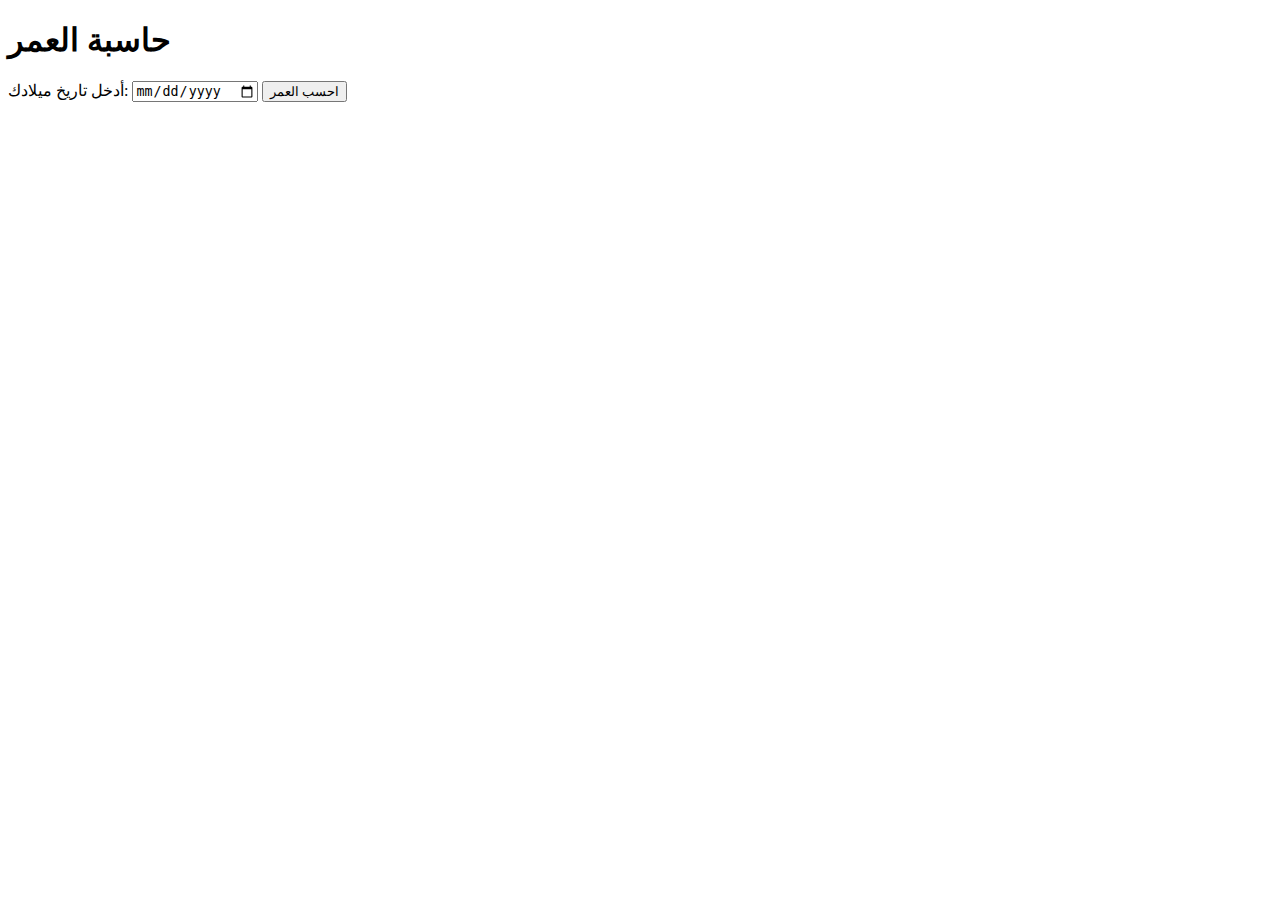
==== index.html @ e8af1fd7 "Create index.html" ====
<!DOCTYPE html>
<html lang="ar">
<head>
    <meta charset="UTF-8">
    <meta name="viewport" content="width=device-width, initial-scale=1.0">
    <title>حساب العمر</title>
    <link rel="stylesheet" href="style.css">
</head>
<body>
    <div class="container">
        <h1>حاسبة العمر</h1>
        <label for="birthdate">أدخل تاريخ ميلادك:</label>
        <input type="date" id="birthdate">
        <button onclick="calculateAge()">احسب العمر</button>
        <p id="result"></p>
    </div>

    <script src="script.js"></script>
</body>
</html>
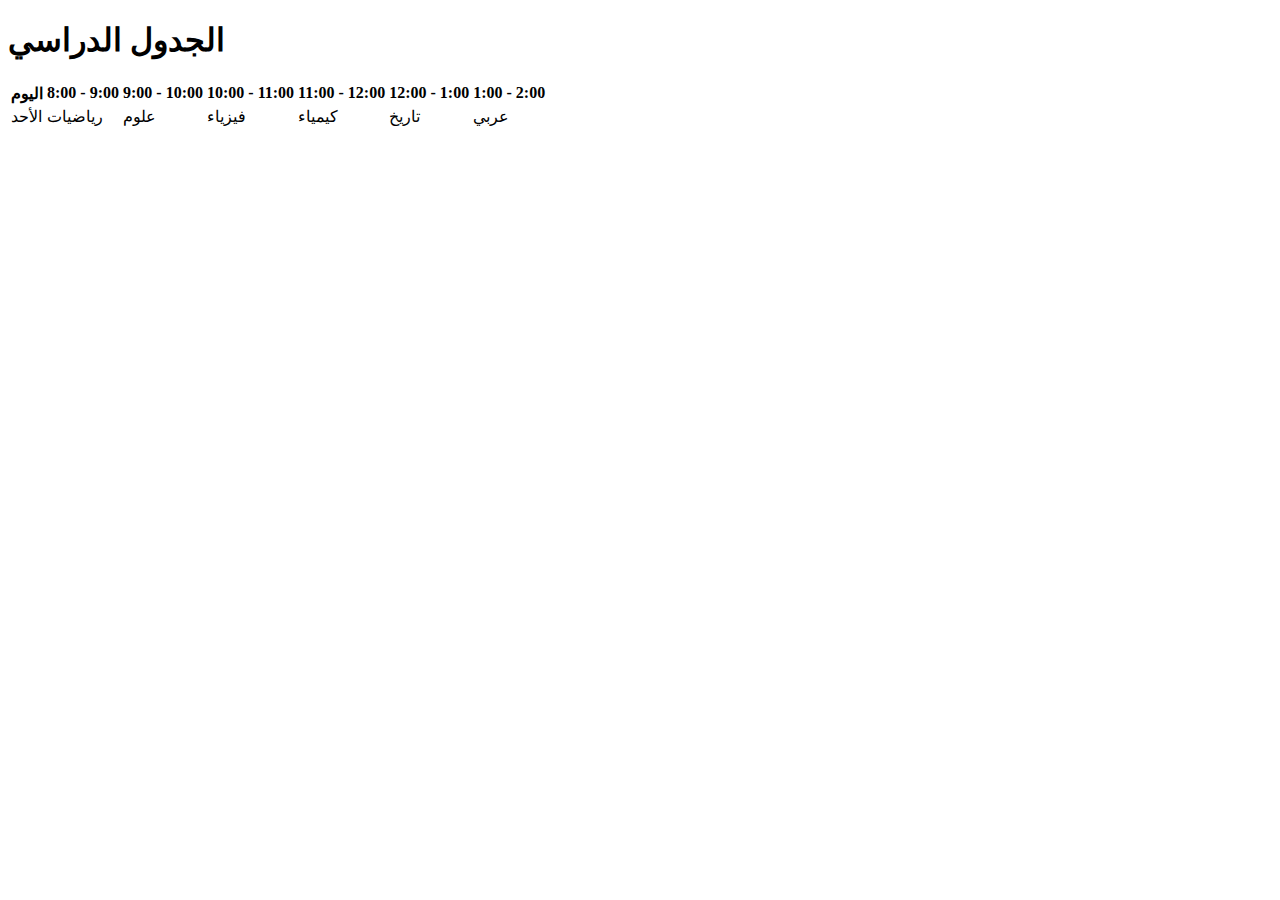
==== commit 014b7dcf: "Create index.html" ====
--- a/index.html
+++ b/index.html
@@ -3,18 +3,40 @@
 <head>
     <meta charset="UTF-8">
     <meta name="viewport" content="width=device-width, initial-scale=1.0">
-    <title>حساب العمر</title>
-    <link rel="stylesheet" href="style.css">
+    <title>الجدول الدراسي</title>
+    <!-- ربط ملف CSS -->
+    <link rel="stylesheet" href="css/styles.css">
 </head>
 <body>
     <div class="container">
-        <h1>حاسبة العمر</h1>
-        <label for="birthdate">أدخل تاريخ ميلادك:</label>
-        <input type="date" id="birthdate">
-        <button onclick="calculateAge()">احسب العمر</button>
-        <p id="result"></p>
+        <h1>الجدول الدراسي</h1>
+        <table>
+            <thead>
+                <tr>
+                    <th>اليوم</th>
+                    <th>8:00 - 9:00</th>
+                    <th>9:00 - 10:00</th>
+                    <th>10:00 - 11:00</th>
+                    <th>11:00 - 12:00</th>
+                    <th>12:00 - 1:00</th>
+                    <th>1:00 - 2:00</th>
+                </tr>
+            </thead>
+            <tbody id="schedule-body">
+                <tr>
+                    <td>الأحد</td>
+                    <td>رياضيات</td>
+                    <td>علوم</td>
+                    <td>فيزياء</td>
+                    <td>كيمياء</td>
+                    <td>تاريخ</td>
+                    <td>عربي</td>
+                </tr>
+                <!-- المزيد من الأيام يمكن إضافتها هنا -->
+            </tbody>
+        </table>
     </div>
-
-    <script src="script.js"></script>
+    <!-- ربط ملف JavaScript -->
+    <script src="js/script.js"></script>
 </body>
 </html>
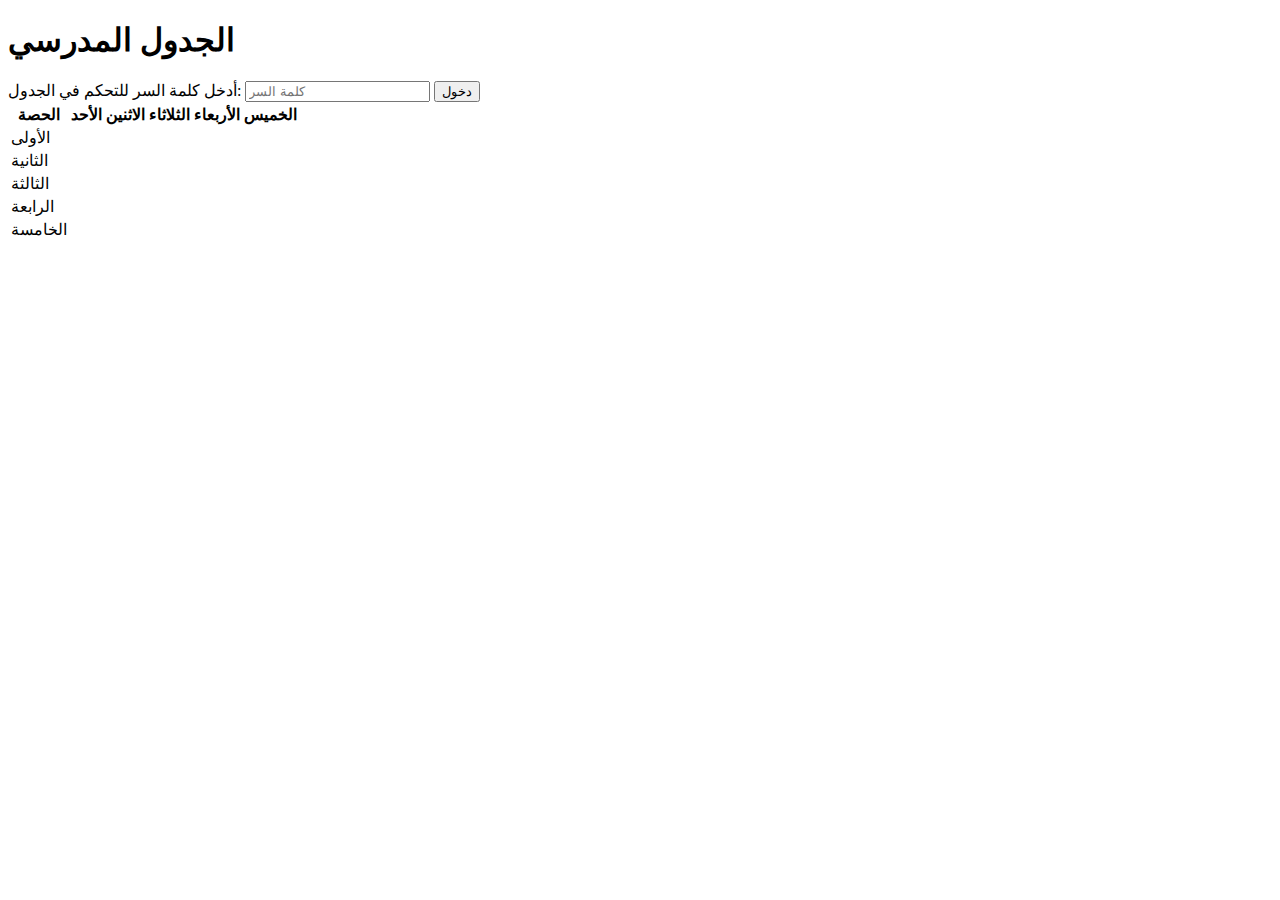
==== commit ac3254db: "Create index.html" ====
--- a/index.html
+++ b/index.html
@@ -3,40 +3,78 @@
 <head>
     <meta charset="UTF-8">
     <meta name="viewport" content="width=device-width, initial-scale=1.0">
-    <title>الجدول الدراسي</title>
-    <!-- ربط ملف CSS -->
-    <link rel="stylesheet" href="css/styles.css">
+    <title>الجدول المدرسي</title>
+    <link rel="stylesheet" href="styles.css">
 </head>
 <body>
-    <div class="container">
-        <h1>الجدول الدراسي</h1>
-        <table>
-            <thead>
-                <tr>
-                    <th>اليوم</th>
-                    <th>8:00 - 9:00</th>
-                    <th>9:00 - 10:00</th>
-                    <th>10:00 - 11:00</th>
-                    <th>11:00 - 12:00</th>
-                    <th>12:00 - 1:00</th>
-                    <th>1:00 - 2:00</th>
-                </tr>
-            </thead>
-            <tbody id="schedule-body">
-                <tr>
-                    <td>الأحد</td>
-                    <td>رياضيات</td>
-                    <td>علوم</td>
-                    <td>فيزياء</td>
-                    <td>كيمياء</td>
-                    <td>تاريخ</td>
-                    <td>عربي</td>
-                </tr>
-                <!-- المزيد من الأيام يمكن إضافتها هنا -->
-            </tbody>
-        </table>
+    <h1>الجدول المدرسي</h1>
+    
+    <!-- إدخال كلمة السر للتحكم -->
+    <div id="accessSection">
+        <label for="password">أدخل كلمة السر للتحكم في الجدول:</label>
+        <input type="password" id="password" placeholder="كلمة السر">
+        <button onclick="checkAccess()">دخول</button>
     </div>
-    <!-- ربط ملف JavaScript -->
-    <script src="js/script.js"></script>
+    
+    <!-- الجدول -->
+    <table id="scheduleTable">
+        <thead>
+            <tr>
+                <th>الحصة</th>
+                <th>الأحد</th>
+                <th>الاثنين</th>
+                <th>الثلاثاء</th>
+                <th>الأربعاء</th>
+                <th>الخميس</th>
+            </tr>
+        </thead>
+        <tbody>
+            <tr>
+                <td>الأولى</td>
+                <td contenteditable="false"></td>
+                <td contenteditable="false"></td>
+                <td contenteditable="false"></td>
+                <td contenteditable="false"></td>
+                <td contenteditable="false"></td>
+            </tr>
+            <tr>
+                <td>الثانية</td>
+                <td contenteditable="false"></td>
+                <td contenteditable="false"></td>
+                <td contenteditable="false"></td>
+                <td contenteditable="false"></td>
+                <td contenteditable="false"></td>
+            </tr>
+            <tr>
+                <td>الثالثة</td>
+                <td contenteditable="false"></td>
+                <td contenteditable="false"></td>
+                <td contenteditable="false"></td>
+                <td contenteditable="false"></td>
+                <td contenteditable="false"></td>
+            </tr>
+            <tr>
+                <td>الرابعة</td>
+                <td contenteditable="false"></td>
+                <td contenteditable="false"></td>
+                <td contenteditable="false"></td>
+                <td contenteditable="false"></td>
+                <td contenteditable="false"></td>
+            </tr>
+            <tr>
+                <td>الخامسة</td>
+                <td contenteditable="false"></td>
+                <td contenteditable="false"></td>
+                <td contenteditable="false"></td>
+                <td contenteditable="false"></td>
+                <td contenteditable="false"></td>
+            </tr>
+        </tbody>
+    </table>
+
+    <!-- زر الحفظ -->
+    <button id="saveButton" onclick="saveSchedule()" style="display: none;">حفظ</button>
+
+    <script src="script.js"></script>
 </body>
 </html>
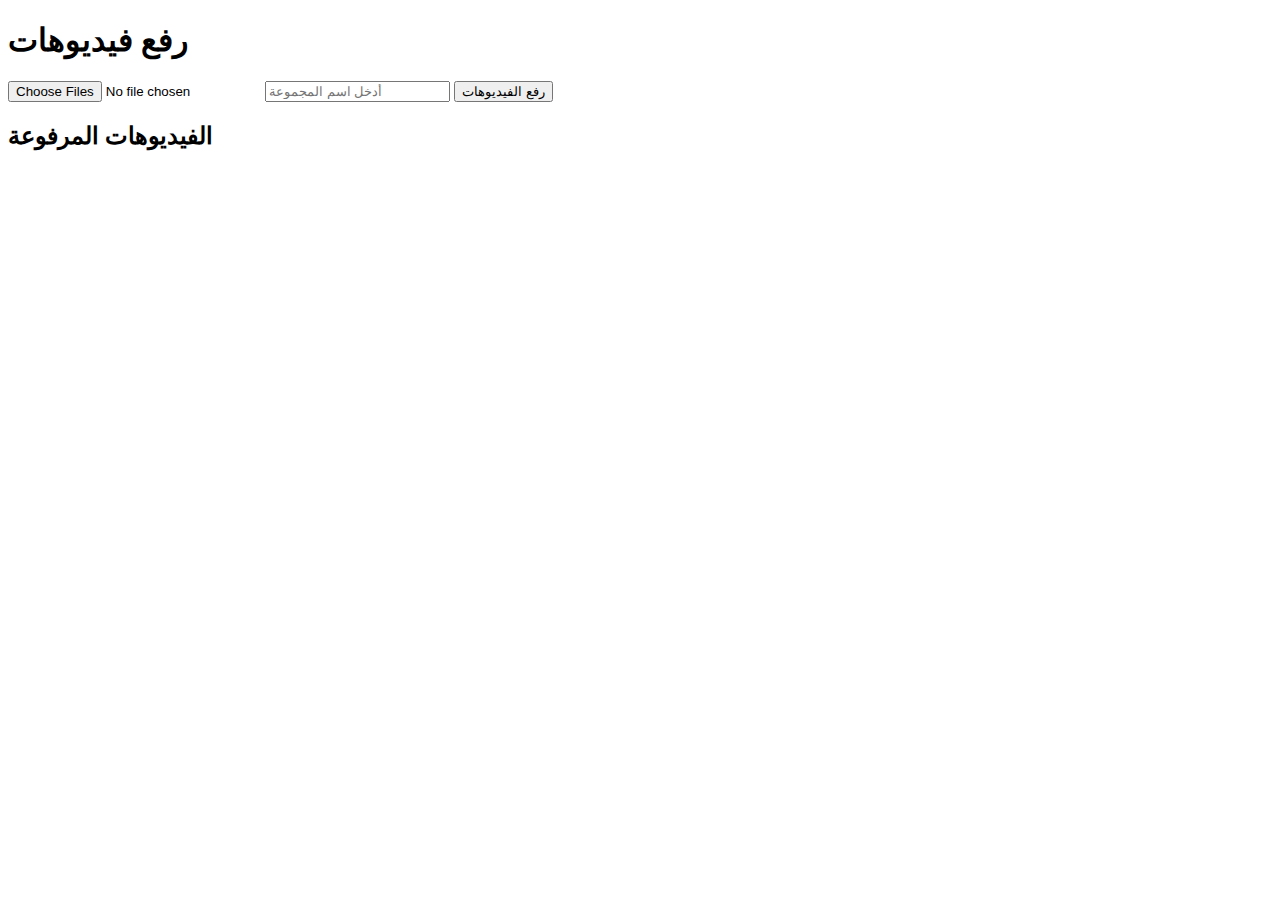
==== commit 4652c35f: "Create index.html" ====
--- a/index.html
+++ b/index.html
@@ -3,77 +3,24 @@
 <head>
     <meta charset="UTF-8">
     <meta name="viewport" content="width=device-width, initial-scale=1.0">
-    <title>الجدول المدرسي</title>
+    <title>تحميل الفيديوهات</title>
     <link rel="stylesheet" href="styles.css">
 </head>
 <body>
-    <h1>الجدول المدرسي</h1>
-    
-    <!-- إدخال كلمة السر للتحكم -->
-    <div id="accessSection">
-        <label for="password">أدخل كلمة السر للتحكم في الجدول:</label>
-        <input type="password" id="password" placeholder="كلمة السر">
-        <button onclick="checkAccess()">دخول</button>
+    <div class="container">
+        <h1>رفع فيديوهات</h1>
+
+        <form id="uploadForm" enctype="multipart/form-data">
+            <input type="file" id="videoInput" accept="video/*" multiple>
+            <input type="text" id="groupName" placeholder="أدخل اسم المجموعة">
+            <button type="submit">رفع الفيديوهات</button>
+        </form>
+
+        <h2>الفيديوهات المرفوعة</h2>
+        <div id="videoGallery">
+            <!-- سيتم عرض الفيديوهات هنا -->
+        </div>
     </div>
-    
-    <!-- الجدول -->
-    <table id="scheduleTable">
-        <thead>
-            <tr>
-                <th>الحصة</th>
-                <th>الأحد</th>
-                <th>الاثنين</th>
-                <th>الثلاثاء</th>
-                <th>الأربعاء</th>
-                <th>الخميس</th>
-            </tr>
-        </thead>
-        <tbody>
-            <tr>
-                <td>الأولى</td>
-                <td contenteditable="false"></td>
-                <td contenteditable="false"></td>
-                <td contenteditable="false"></td>
-                <td contenteditable="false"></td>
-                <td contenteditable="false"></td>
-            </tr>
-            <tr>
-                <td>الثانية</td>
-                <td contenteditable="false"></td>
-                <td contenteditable="false"></td>
-                <td contenteditable="false"></td>
-                <td contenteditable="false"></td>
-                <td contenteditable="false"></td>
-            </tr>
-            <tr>
-                <td>الثالثة</td>
-                <td contenteditable="false"></td>
-                <td contenteditable="false"></td>
-                <td contenteditable="false"></td>
-                <td contenteditable="false"></td>
-                <td contenteditable="false"></td>
-            </tr>
-            <tr>
-                <td>الرابعة</td>
-                <td contenteditable="false"></td>
-                <td contenteditable="false"></td>
-                <td contenteditable="false"></td>
-                <td contenteditable="false"></td>
-                <td contenteditable="false"></td>
-            </tr>
-            <tr>
-                <td>الخامسة</td>
-                <td contenteditable="false"></td>
-                <td contenteditable="false"></td>
-                <td contenteditable="false"></td>
-                <td contenteditable="false"></td>
-                <td contenteditable="false"></td>
-            </tr>
-        </tbody>
-    </table>
-
-    <!-- زر الحفظ -->
-    <button id="saveButton" onclick="saveSchedule()" style="display: none;">حفظ</button>
 
     <script src="script.js"></script>
 </body>
